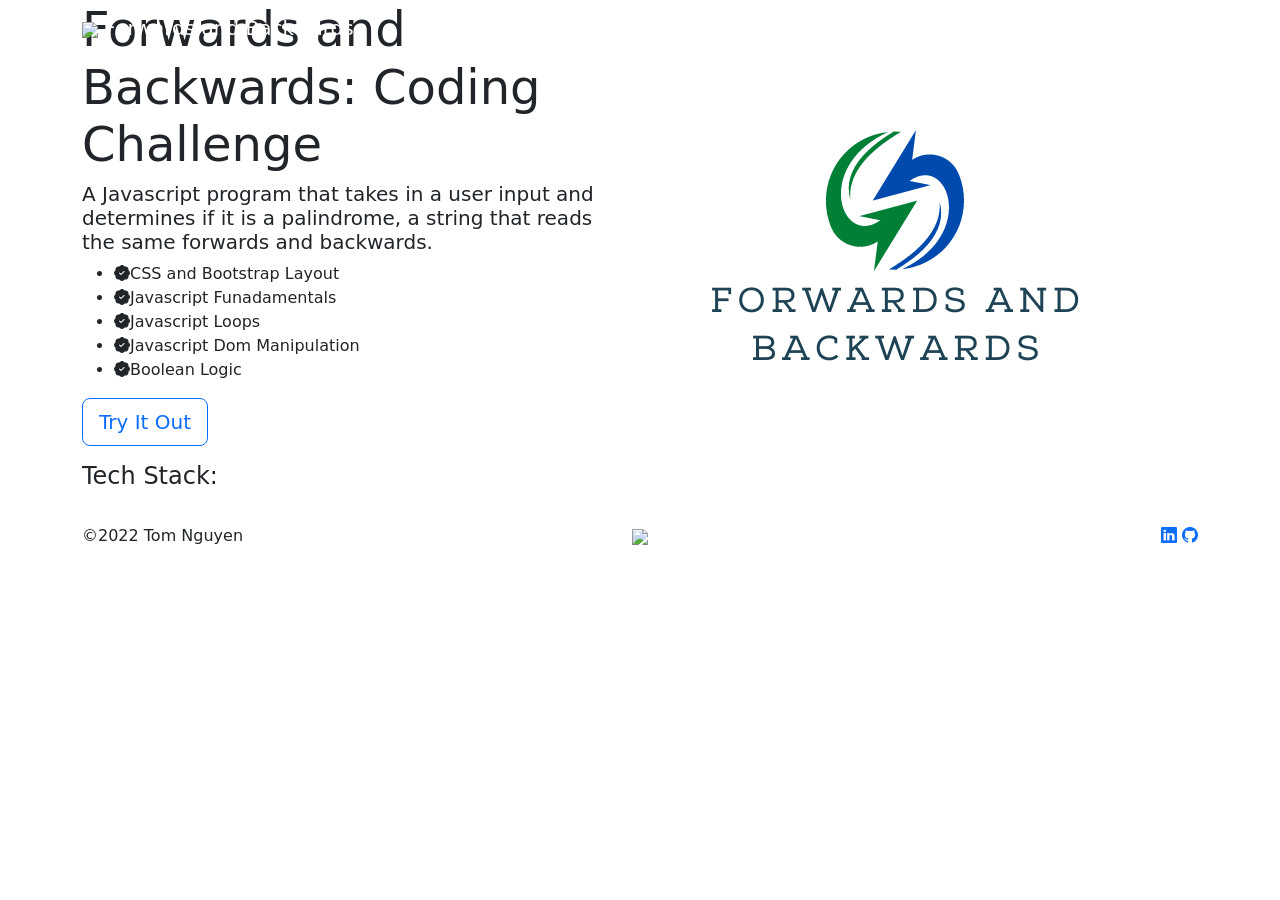
==== index.html @ 55afa0a9 "221013 created working app" ====
<!DOCTYPE html>
<html lang="en">
  <head>
    <title>Forwards and Backwards Name: A Coding Challenge</title>
    <!-- Required meta tags -->
    <meta charset="utf-8" />
    <meta
      name="viewport"
      content="width=device-width, initial-scale=1, shrink-to-fit=no" />

    <!-- CSS only -->
    <link
      href="https://cdn.jsdelivr.net/npm/bootstrap@5.2.2/dist/css/bootstrap.min.css"
      rel="stylesheet"
      integrity="sha384-Zenh87qX5JnK2Jl0vWa8Ck2rdkQ2Bzep5IDxbcnCeuOxjzrPF/et3URy9Bv1WTRi"
      crossorigin="anonymous" />

    <!-- Bootstrap Icons -->
    <link
      rel="stylesheet"
      href="https://cdn.jsdelivr.net/npm/bootstrap-icons@1.9.1/font/bootstrap-icons.css" />

    <!-- Favicon -->
    <link rel="shortcut icon" href="/img/favicon.ico" type="image/x-icon" />

    <!-- Devicons -->
    <link
      rel="stylesheet"
      href="https://cdn.jsdelivr.net/gh/devicons/devicon@v2.15.1/devicon.min.css" />

    <!-- Custom CSS -->
    <link rel="stylesheet" href="/css/site.css" />
  </head>

  <body>
    <header>
      <!-- navbar-expand-lg control when the menu shows up -->
      <nav class="navbar navbar-expand-lg navbar-dark fixed-top" id="mainNav">
        <div class="container">
          <a class="navbar-brand" href="/index.html">
            <img
              src="/img/NameLogo_turquoiseblue.png"
              height="30" />&nbsp;Forwards and Backwards</a
          >
          <button
            class="navbar-toggler"
            type="button"
            data-bs-toggle="collapse"
            data-bs-target="#navbarSupportedContent"
            aria-controls="navbarSupportedContent"
            aria-expanded="false"
            aria-label="Toggle navigation">
            <span class="navbar-toggler-icon-tn">
              <i class="bi bi-list"></i>
            </span>
          </button>
          <div class="collapse navbar-collapse" id="navbarSupportedContent">
            <ul class="navbar-nav ms-auto mb-2 mb-lg-0 text-end">
              <li class="nav-item">
                <a
                  class="nav-link active"
                  aria-current="page"
                  href="/index.html"
                  >Home</a
                >
              </li>
              <li class="nav-item">
                <a class="nav-link" href="/app.html">The App</a>
              </li>
              <li class="nav-item">
                <a class="nav-link" href="/code.html">The Code</a>
              </li>
              <li class="nav-item">
                <a class="nav-link" href="#">The Repo</a>
              </li>
              <li class="nav-item">
                <a class="nav-link" href="#">About</a>
              </li>
              <li class="nav-item">
                <a class="nav-link" href="#">Blog</a>
              </li>
            </ul>
          </div>
        </div>
      </nav>
    </header>

    <main class="content container">
      <div class="row row-cols-1 row-cols-md-2 align-items-center h-100">
        <div class="col mt-3 mt-md-0">
          <h1 class="display-5">Forwards and Backwards: Coding Challenge</h1>
          <h4 class="lead">
            A Javascript program that takes in a user input and determines if it
            is a palindrome, a string that reads the same forwards and
            backwards.
          </h4>
          <ul class="checkList">
            <li>
              <i class="bi bi-patch-check-fill"></i
              ><span>CSS and Bootstrap Layout</span>
            </li>
            <li>
              <i class="bi bi-patch-check-fill"></i
              ><span>Javascript Funadamentals</span>
            </li>
            <li>
              <i class="bi bi-patch-check-fill"></i
              ><span>Javascript Loops</span>
            </li>
            <li>
              <i class="bi bi-patch-check-fill"></i
              ><span>Javascript Dom Manipulation</span>
            </li>
            <li>
              <i class="bi bi-patch-check-fill"></i><span>Boolean Logic</span>
            </li>
          </ul>

          <div>
            <a
              href="/app.html"
              type="button"
              id="btnSubmit"
              name="btnSubmit"
              class="btn btn-outline-primary btn-lg"
              >Try It Out</a
            >
          </div>

          <div>
            <h4 class="mt-3">Tech Stack:</h4>
            <div>
              <i class="devicon-javascript-plain colored devIcons"></i>
              <i class="devicon-html5-plain colored devIcons"></i>
              <i class="devicon-css3-plain colored devIcons"></i>
              <i class="devicon-bootstrap-plain colored devIcons"></i>
            </div>
          </div>
        </div>
        <div class="col order-first order-md-last">
          <img
            src="/img/ForwardsAndBackwards_500.png"
            class="img-fluid"
            alt="app logo" />
        </div>
      </div>
    </main>

    <footer class="footer container-fluid py-3 mt-2">
      <div class="container">
        <!-- row-cols-lg-3 stack on tablet -->
        <div class="row row-cols-1 row-cols-lg-3 align-items-center">
          <div class="col text-center text-lg-start">&copy;2022 Tom Nguyen</div>
          <div class="col text-center">
            <img src="/img/NameLogo_turquoiseblue.png" height="50" />
          </div>
          <div class="col text-center text-lg-end">
            <a href="https://www.linkedin.com/in/txn9517"
              ><i class="bi bi-linkedin socialIcons"></i
            ></a>
            <a href="https://www.github.com/tn2690"
              ><i class="bi bi-github socialIcons"></i
            ></a>
          </div>
        </div>
      </div>
    </footer>

    <!-- JavaScript Bundle with Popper -->
    <script
      src="https://cdn.jsdelivr.net/npm/bootstrap@5.2.2/dist/js/bootstrap.bundle.min.js"
      integrity="sha384-OERcA2EqjJCMA+/3y+gxIOqMEjwtxJY7qPCqsdltbNJuaOe923+mo//f6V8Qbsw3"
      crossorigin="anonymous"></script>
  </body>
</html>
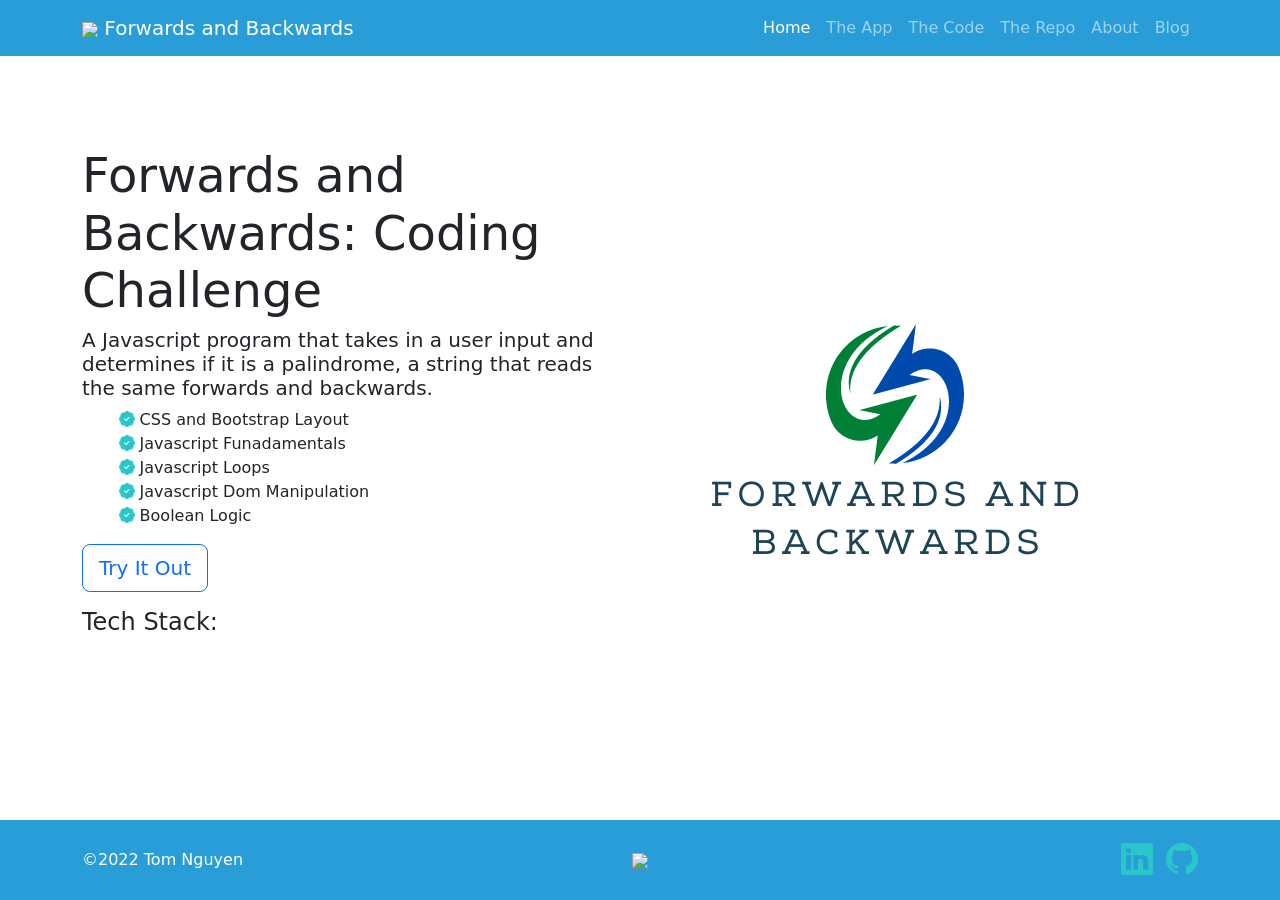
==== commit 3b6ef54a: "221027 changed color of footer text" ====
--- a/index.html
+++ b/index.html
@@ -1,7 +1,7 @@
 <!DOCTYPE html>
 <html lang="en">
   <head>
-    <title>Forwards and Backwards Name: A Coding Challenge</title>
+    <title>Forwards and Backwards: A Coding Challenge</title>
     <!-- Required meta tags -->
     <meta charset="utf-8" />
     <meta
@@ -71,13 +71,13 @@
                 <a class="nav-link" href="/code.html">The Code</a>
               </li>
               <li class="nav-item">
-                <a class="nav-link" href="#">The Repo</a>
+                <a class="nav-link" href="https://github.com/tn2690/ForwardsAndBackwards">The Repo</a>
               </li>
               <li class="nav-item">
-                <a class="nav-link" href="#">About</a>
+                <a class="nav-link" href="https://tomnguyen9517.netlify.app/#about">About</a>
               </li>
               <li class="nav-item">
-                <a class="nav-link" href="#">Blog</a>
+                <a class="nav-link" href="https://tomnguyen9517.netlify.app/#blog">Blog</a>
               </li>
             </ul>
           </div>
--- a/css/site.css
+++ b/css/site.css
@@ -0,0 +1,91 @@
+:root {
+  --tn-primary-color: rgb(41, 157, 216);
+  --tn-secondary-color: rgb(42, 198, 201);
+  --tn-dark-color: rgb(15, 22, 50);
+  --tn-light-color: rgb(42, 198, 201);
+  --tn-highlight-color: rgb(249, 253, 5);
+  --tn-text-dark-color: rgb(0, 0, 0);
+  --tn-text-light-color: rgb(255, 255, 255);
+
+  --tn-nav-toggler-glow: rgba(43, 230, 114, 0.6);
+  --tn-navbar-toggler-color: #ff993b;
+}
+
+html,
+body {
+  height: 100%;
+}
+
+body {
+  display: flex;
+  flex-direction: column;
+}
+
+.content {
+  flex: 1 0 auto;
+  margin-top: 4.75rem;
+}
+
+footer {
+  flex-shrink: 0;
+}
+
+/* to style the footer */
+.footer {
+  background: var(--tn-primary-color);
+  color: var(--tn-text-light-color);
+}
+
+.socialIcons {
+  color: var(--tn-secondary-color);
+  font-size: 2rem;
+  padding-left: 0.5rem;
+}
+
+.socialIcons:hover {
+  color: var(--tn-highlight-color);
+}
+
+/* Navbar overrides */
+/* select element with ID */
+#mainNav {
+  background: var(--tn-primary-color);
+}
+
+#mainNav button {
+  border-color: var(--tn-secondary-color);
+}
+
+.navbar-toggler {
+  color: var(--tn-nav-toggler-glow);
+}
+
+.navbar-toggler-icon-tn {
+  color: var(--tn-navbar-toggler-color);
+  font-size: 1.5rem;
+}
+
+/* Navbar overrides end */
+
+/* checkbox */
+.checkList {
+  list-style-type: none;
+}
+
+/* locate the icon */
+/* compound selector */
+.checkList > li i {
+  color: var(--tn-secondary-color);
+  padding: 0.3rem;
+}
+
+.devIcons {
+  font-size: 4rem;
+  padding-left: 0.5rem;
+}
+
+.appLogo {
+  max-width: 400px;
+}
+
+/* set max width */
